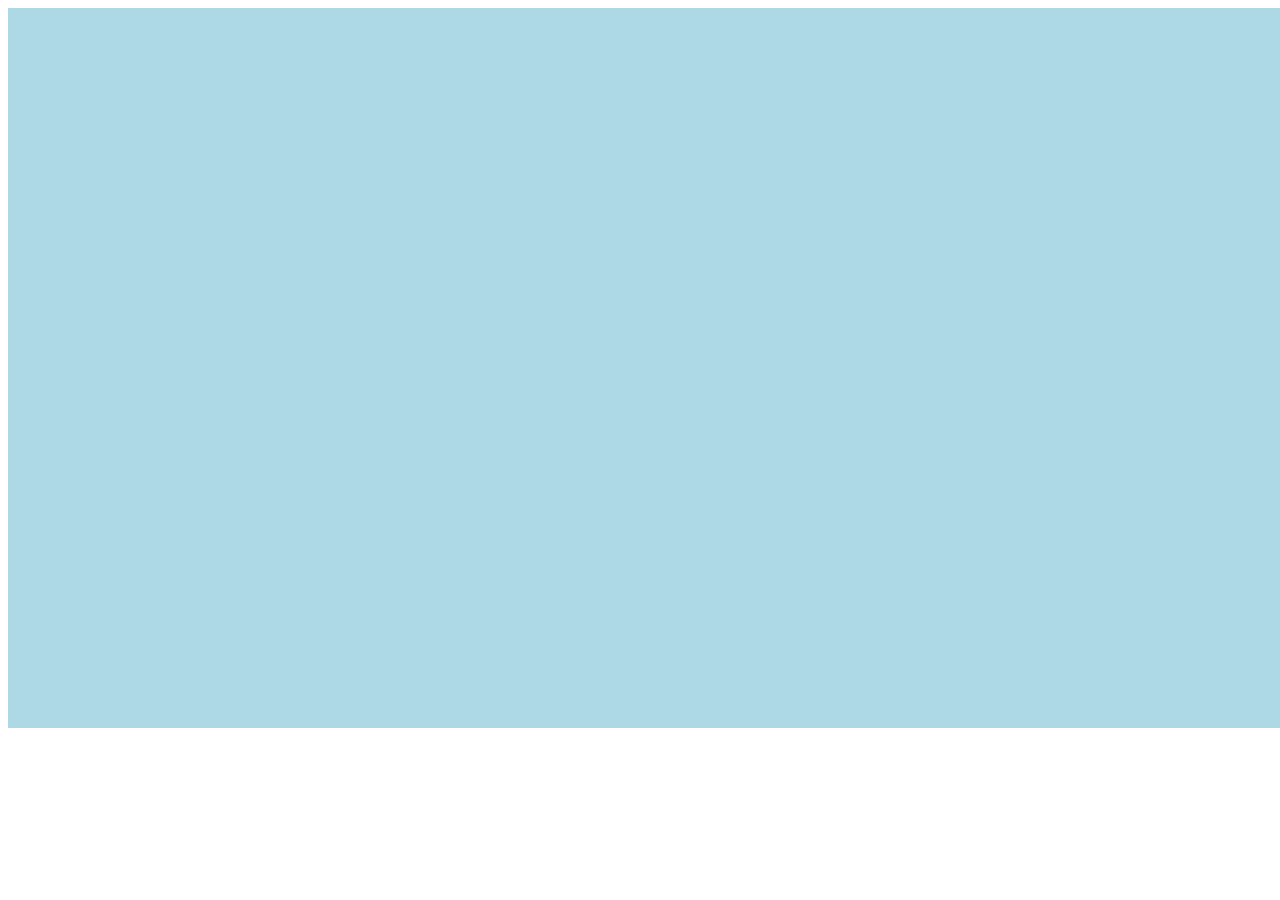
==== templates/index.html @ df0b7fcc "start kof" ====
<!DOCTYPE html>
<html lang="en">

<head>
    <meta charset="UTF-8">
    <meta http-equiv="X-UA-Compatible" content="IE=edge">
    <meta name="viewport" content="width=device-width, initial-scale=1.0">
    <title>拳皇</title>
    <link rel="stylesheet" href="/static/css/base.css">
    <link rel="icon" href="/static/images/icon.png">
    <script src="https://cdn.acwing.com/static/jquery/js/jquery-3.3.1.min.js"></script>
</head>

<body>
    <div id="kof"></div>


    <script type="module">
        import {
            KOF,
        } from '/static/js/base.js'
        let kof = new KOF('kof');
    </script>

</body>

</html>
---- static/css/base.css ----
#kof {
    width: 1280px;
    height: 720px;
    background-color: lightblue;
}
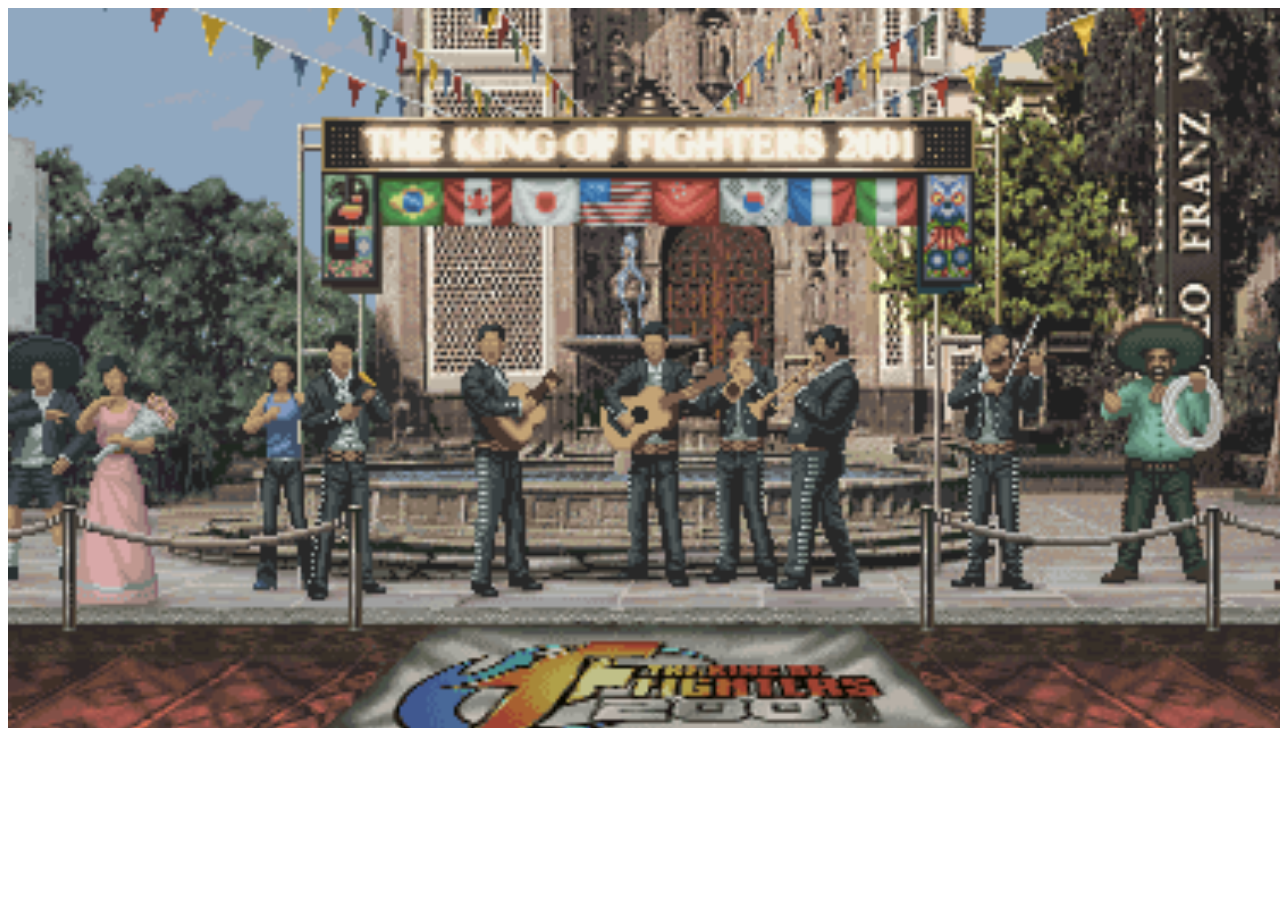
==== commit badb045d: "写到canvas" ====
--- a/templates/index.html
+++ b/templates/index.html
@@ -15,6 +15,9 @@
     <div id="kof"></div>
 
 
+
+
+
     <script type="module">
         import {
             KOF,
--- a/static/css/base.css
+++ b/static/css/base.css
@@ -1,5 +1,7 @@
 #kof {
     width: 1280px;
     height: 720px;
-    background-color: lightblue;
+    background-image: url('/static/images/background/0.gif');
+    background-size: 200%;
+    background-position: top;
 }